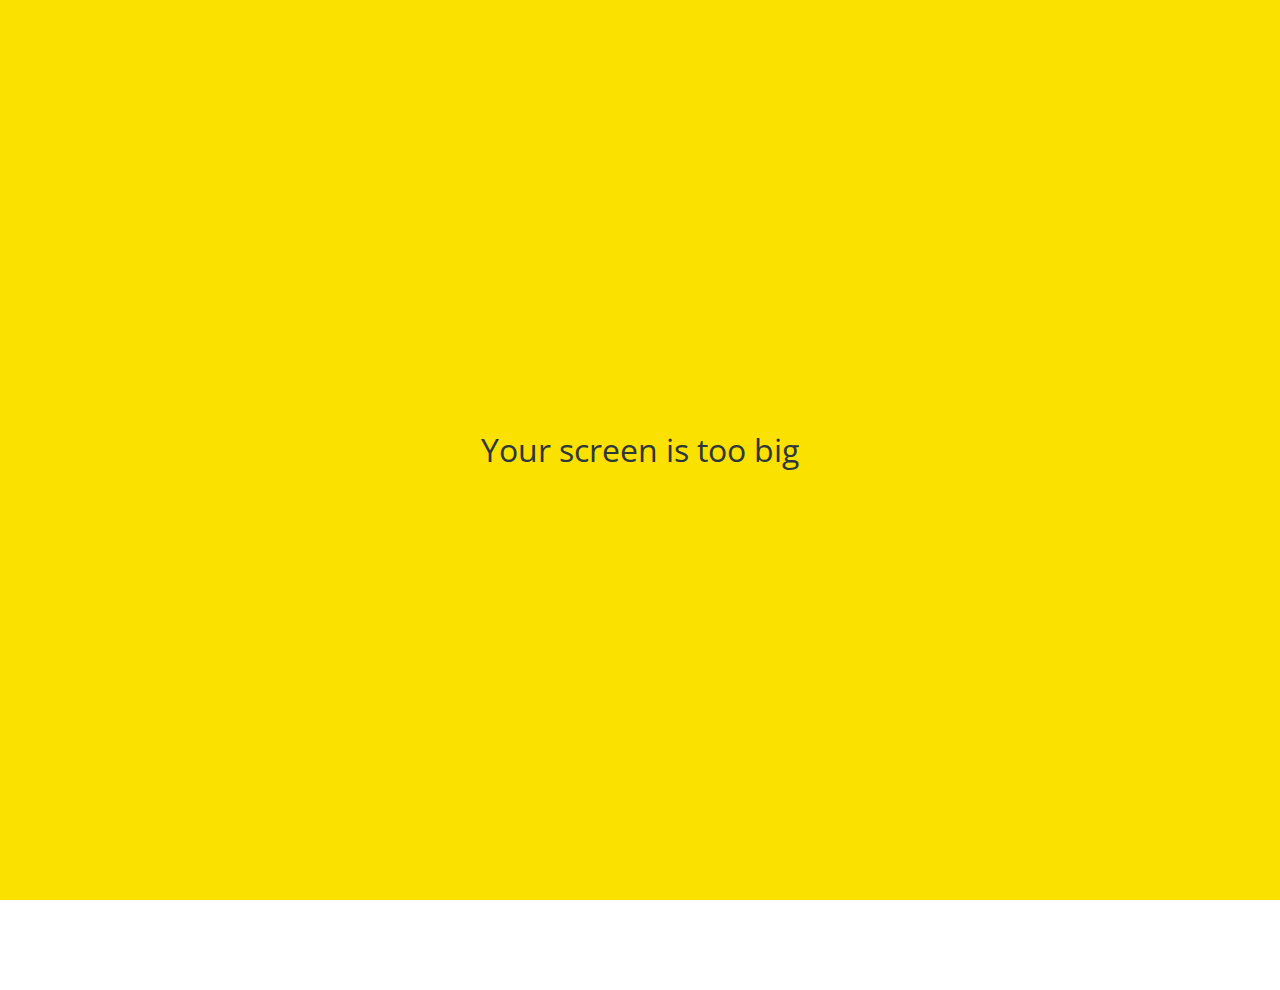
==== friends.html @ 414443df "Final" ====
<!DOCTYPE html>
<html lang="en">
  <head>
    <link rel="stylesheet" href="css/styles.css" />
    <meta charset="UTF-8" />
    <meta name="viewport" content="width=device-width, initial-scale=1.0" />
    <title>Friends - Kokoa Clone</title>
  </head>
  <body>
    <div class="status-bar">
      <div class="status-bar__column">
        <span>No Service</span>
        <i class="fa-solid fa-wifi"></i>
      </div>
      <div class="status-bar__column">
        <span>18:43</span>
      </div>
      <div class="status-bar__column">
        <span>110%</span>
        <i class="fa-solid fa-battery-full"></i>
        <i class="fa-solid fa-bolt-lightning"></i>
      </div>
    </div>

    <header class="screen-header">
      <h1 class="screen-header__title">Friends</h1>
      <div class="screen-header__icons">
        <span><i class="fa-solid fa-magnifying-glass fa-lg"></i></span>
        <span><i class="fa-solid fa-music fa-lg"></i></span>
        <span><i class="fa-solid fa-gear fa-lg"></i></span>
      </div>
    </header>

    <a id="friends-display-link">
      <i class="fa-solid fa-circle-info"></i> Friends' Names Display
      <i class="fa-solid fa-chevron-right fa-xs"></i>
    </a>

    <main class="main-screen">
      <div class="user-component">
        <div class="user-component__column">
          <img
            src="https://avatars.githubusercontent.com/u/3612017?v=4"
            class="user-component__avatar user-component__avartar--xl"
          />
          <div class="user-component__text">
            <h4 class="user-component__title">Nicolas</h4>
            <!-- <h6 class="user-component__subtitle">this text whatever</h6> -->
          </div>
        </div>
        <div class="user-component__column"></div>
      </div>
      <div class="friends-screen_channel">
        <div class="friends-screen_channel-header">
          <span>Channel</span>
          <i class="fa-solid fa-chevron-up fa-xs"></i>
        </div>
        <div class="user-component">
          <div class="user-component__column">
            <img
              src="https://avatars.githubusercontent.com/u/3612017?v=4"
              class="user-component__avatar user-component__avartar--sm"
            />
            <div class="user-component__text">
              <h4 class="user-component__title user-component__title--not-bold">
                Channel
              </h4>
            </div>
          </div>
          <div class="user-component__column">
            <div>
              <span>2</span>
              <i class="fa-solid fa-chevron-right fa-xs"></i>
            </div>
          </div>
        </div>
      </div>
    </main>

    <nav class="nav">
      <ul class="nav__list">
        <li class="nav__btn">
          <a class="nav__link" href="friends.html"
            ><i class="fa-solid fa-user fa-2x"></i
          ></a>
        </li>
        <li class="nav__btn">
          <a class="nav__link" href="chats.html">
            <span class="nav__notification badge">1</span>
            <i class="fa-regular fa-comment fa-2x"></i
          ></a>
        </li>
        <li class="nav__btn">
          <a class="nav__link" href="find.html"
            ><i class="fa-solid fa-magnifying-glass fa-2x"></i
          ></a>
        </li>
        <li class="nav__btn">
          <a class="nav__link" href="more.html">
            <span class="nav__dot"></span>
            <i class="fa-solid fa-ellipsis fa-2x"></i
          ></a>
        </li>
      </ul>
    </nav>
    <div id="splash-screen">
      <i class="fa-solid fa-comment"></i>
    </div>
    <div id="no-mobile">
      <span>Your screen is too big</span>
    </div>
    <script
      src="https://kit.fontawesome.com/55558d2c9a.js"
      crossorigin="anonymous"
    ></script>
  </body>
</html>
---- css/styles.css ----
@import url('https://fonts.googleapis.com/css2?family=Open+Sans:ital,wght@0,300..800;1,300..800&display=swap');
@import "reset.css";
@import "variables.css";

/* Components */
@import "components/status-bar.css";
@import "components/nav-bar.css";
@import "components/screen-header.css";
@import "components/user-component.css";
@import "components/badge.css";
@import "components/icon-row.css";
@import "components/alt-screen-header.css";
@import "components/no-mobile.css";

/* Screens */
@import "screens/login.css";
@import "screens/friends.css";
@import "screens/find.css";
@import "screens/more.css";
@import "screens/settings.css";
@import "screens/chat.css";

body {
  color: #2e363e;
  font-family: "Open Sans", serif;
  height: 110vh;
}

.main-screen {
  padding: 0px var(--horizontal-space);
}
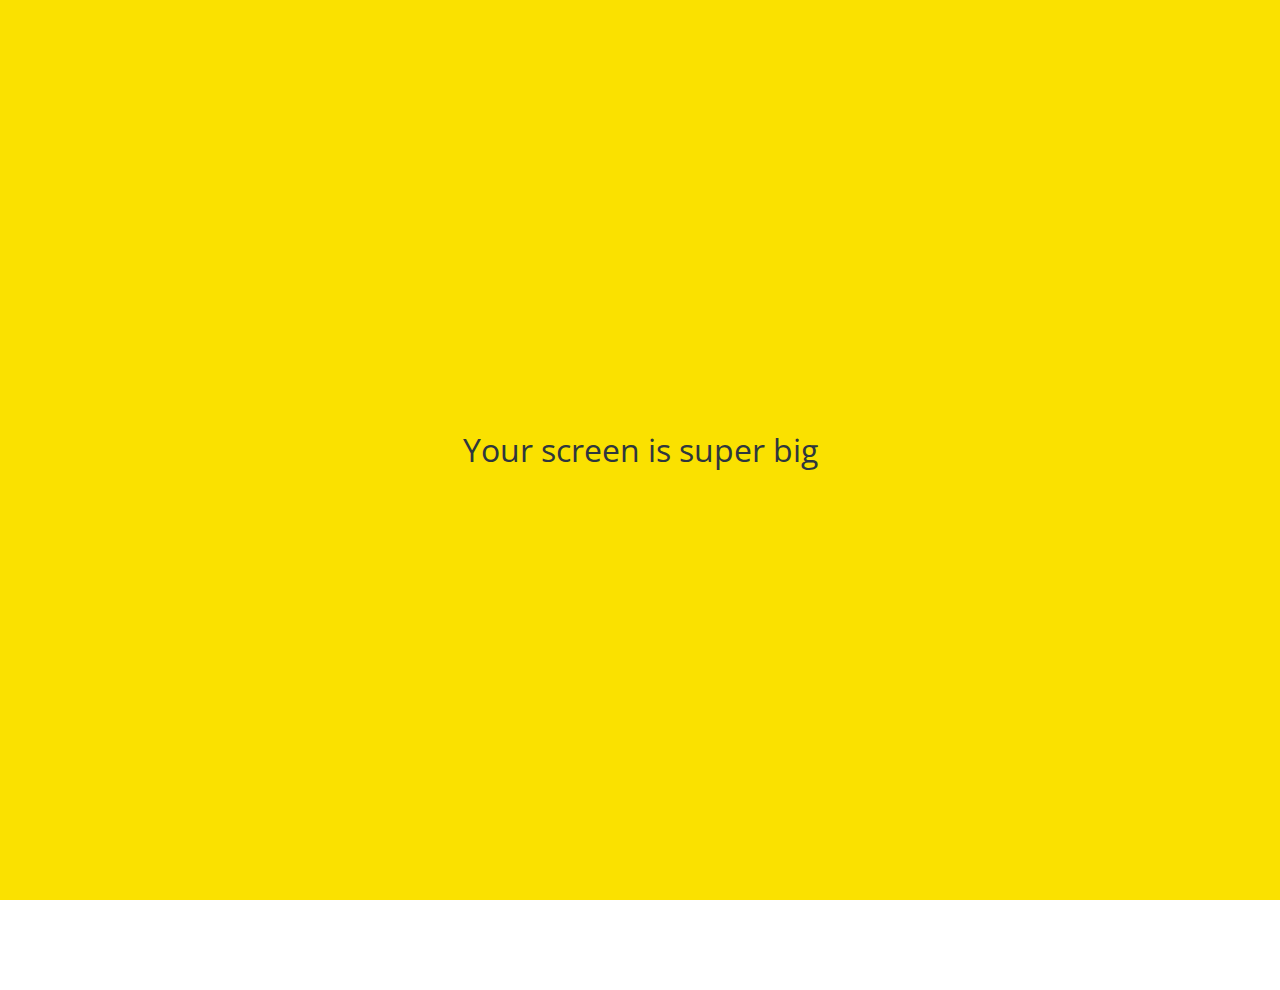
==== commit 3f36a70f: "too -> super" ====
--- a/friends.html
+++ b/friends.html
@@ -107,7 +107,7 @@
       <i class="fa-solid fa-comment"></i>
     </div>
     <div id="no-mobile">
-      <span>Your screen is too big</span>
+      <span>Your screen is super big</span>
     </div>
     <script
       src="https://kit.fontawesome.com/55558d2c9a.js"
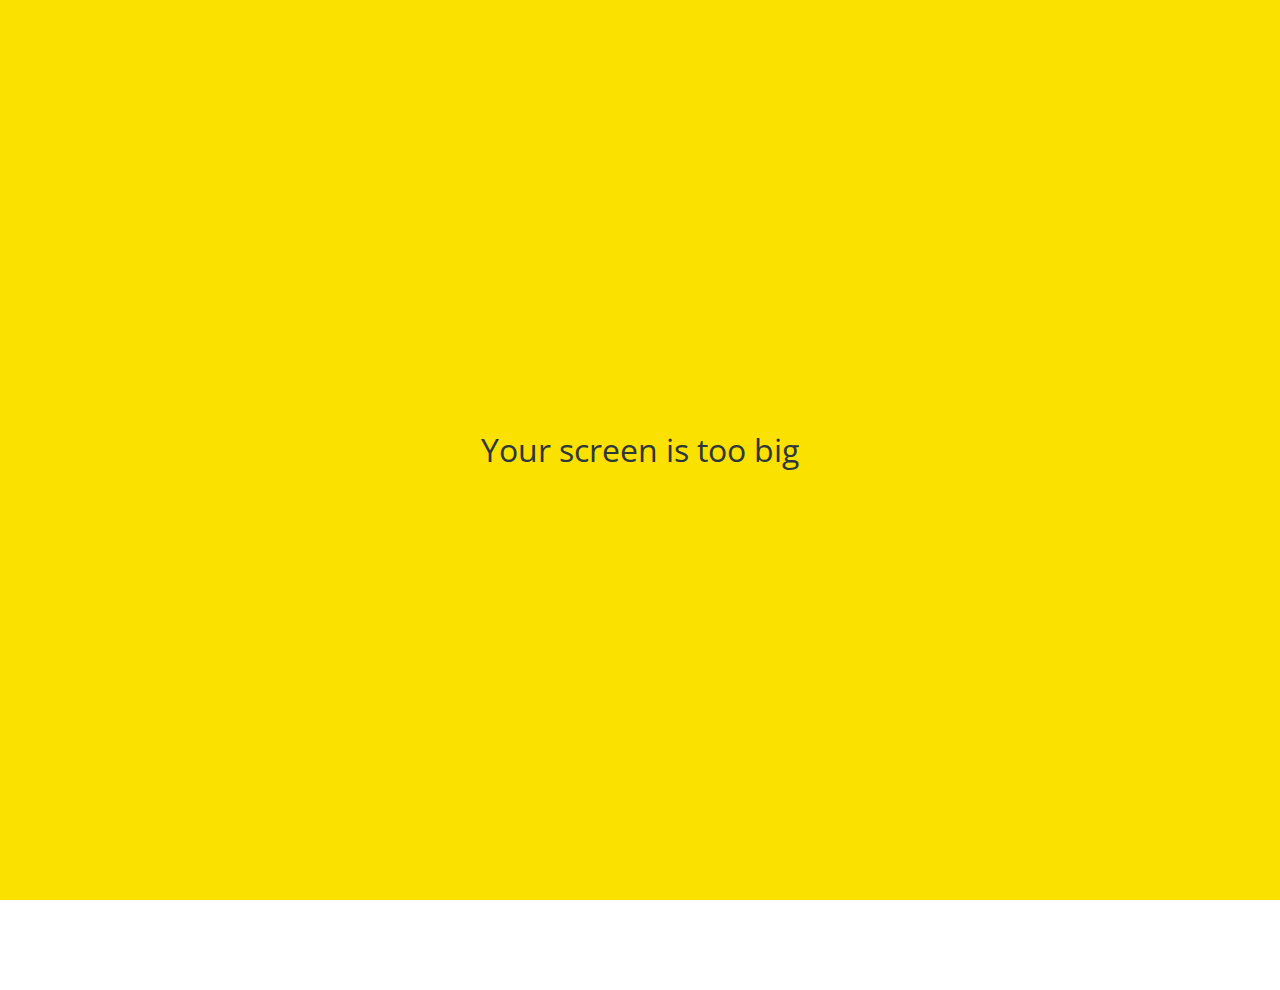
==== commit e13591d5: "super -> too" ====
--- a/friends.html
+++ b/friends.html
@@ -107,7 +107,7 @@
       <i class="fa-solid fa-comment"></i>
     </div>
     <div id="no-mobile">
-      <span>Your screen is super big</span>
+      <span>Your screen is too big</span>
     </div>
     <script
       src="https://kit.fontawesome.com/55558d2c9a.js"
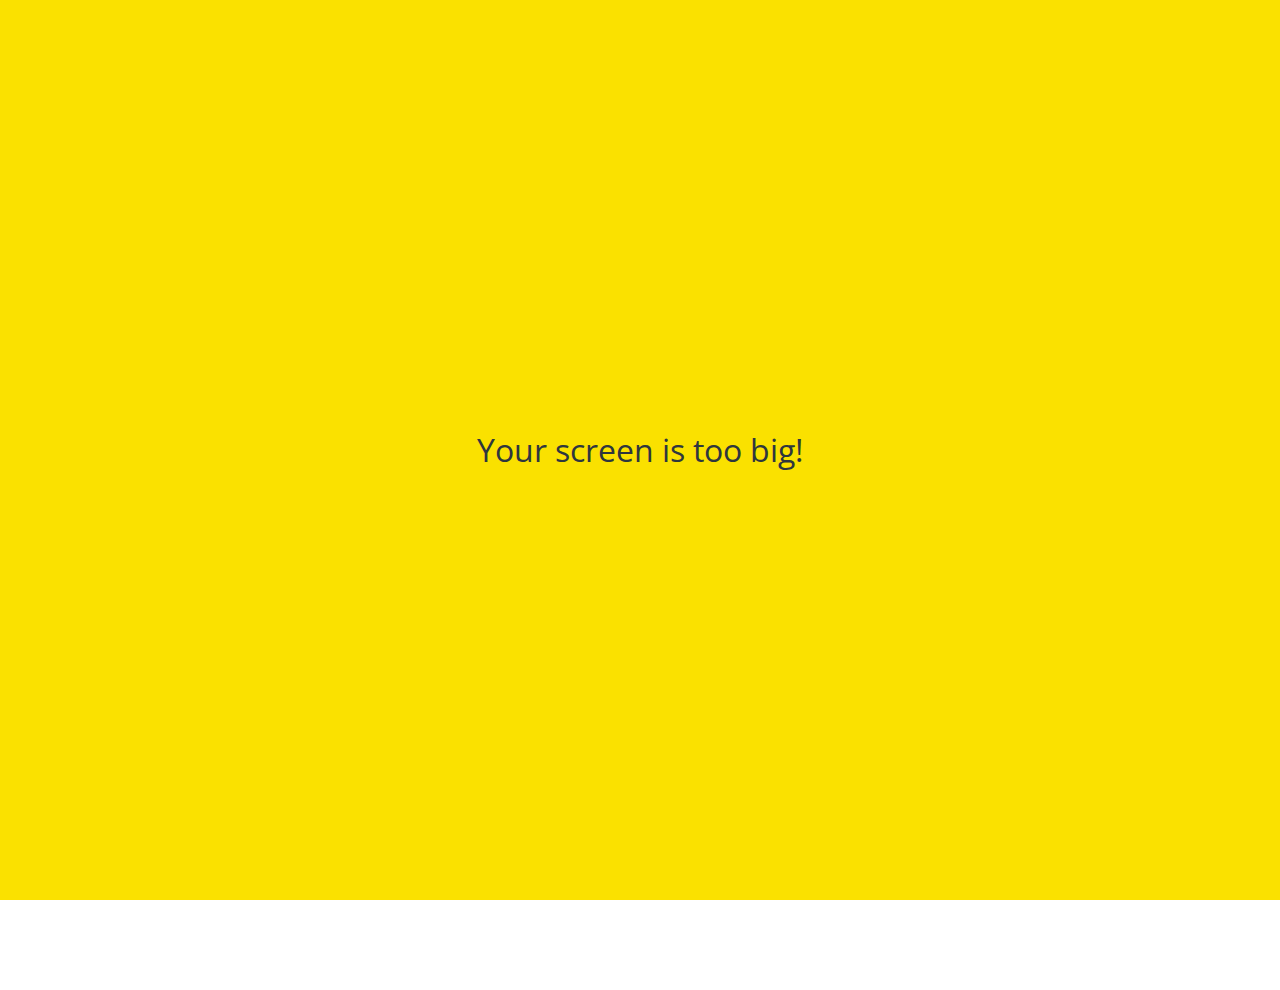
==== commit e25a2a6d: "Update friends.html" ====
--- a/friends.html
+++ b/friends.html
@@ -107,7 +107,7 @@
       <i class="fa-solid fa-comment"></i>
     </div>
     <div id="no-mobile">
-      <span>Your screen is too big</span>
+      <span>Your screen is too big!</span>
     </div>
     <script
       src="https://kit.fontawesome.com/55558d2c9a.js"
